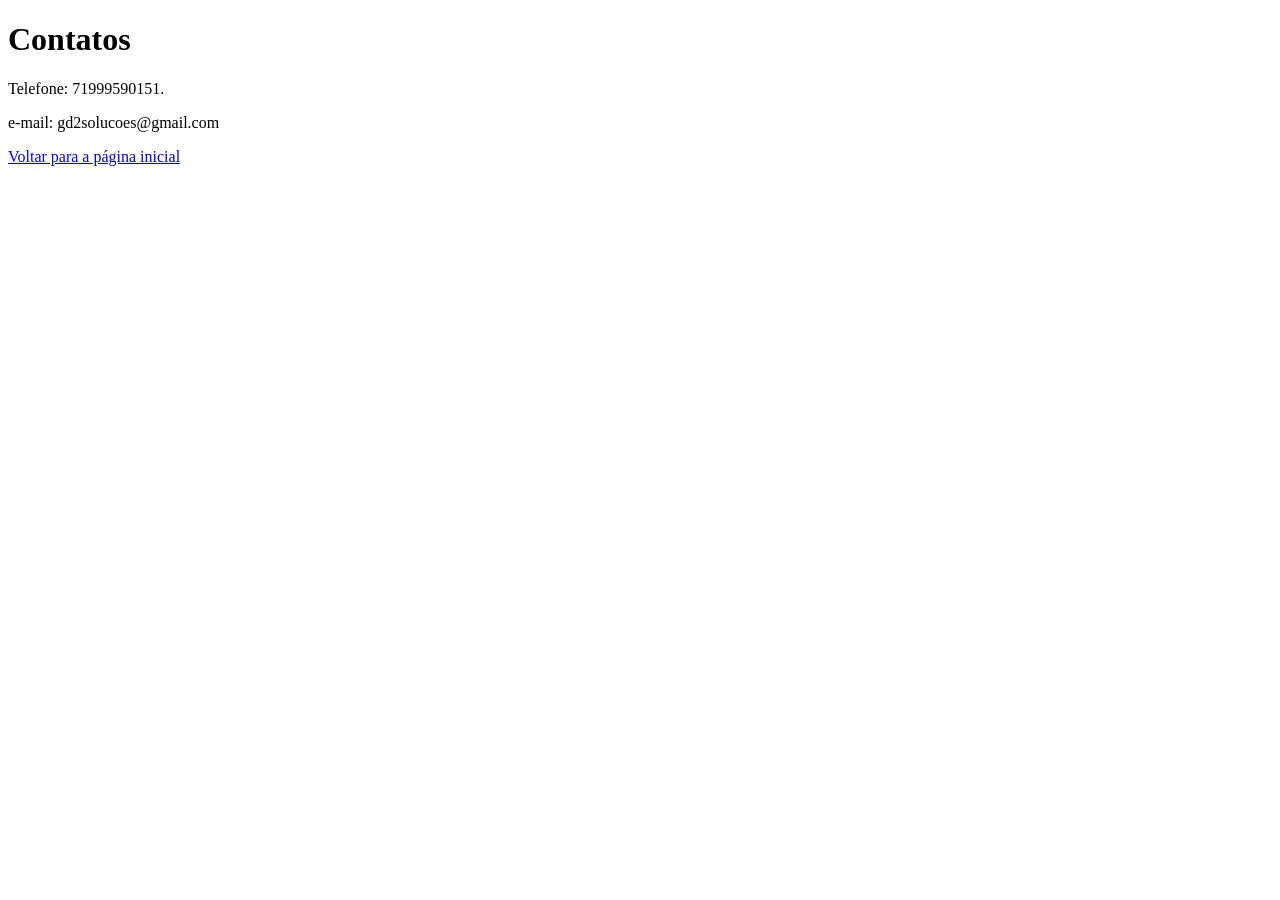
==== contato.html @ 54ea8b83 "Create contato.html" ====
<!DOCTYPE html>
<html>
<head>
    <title>Sobre Nós</title>
</head>
<body>
    <h1>Contatos</h1>
    <p>Telefone: 71999590151.</p>
    <p>e-mail: gd2solucoes@gmail.com</p>
    <a href="index.html">Voltar para a página inicial</a>
</body>
</html>
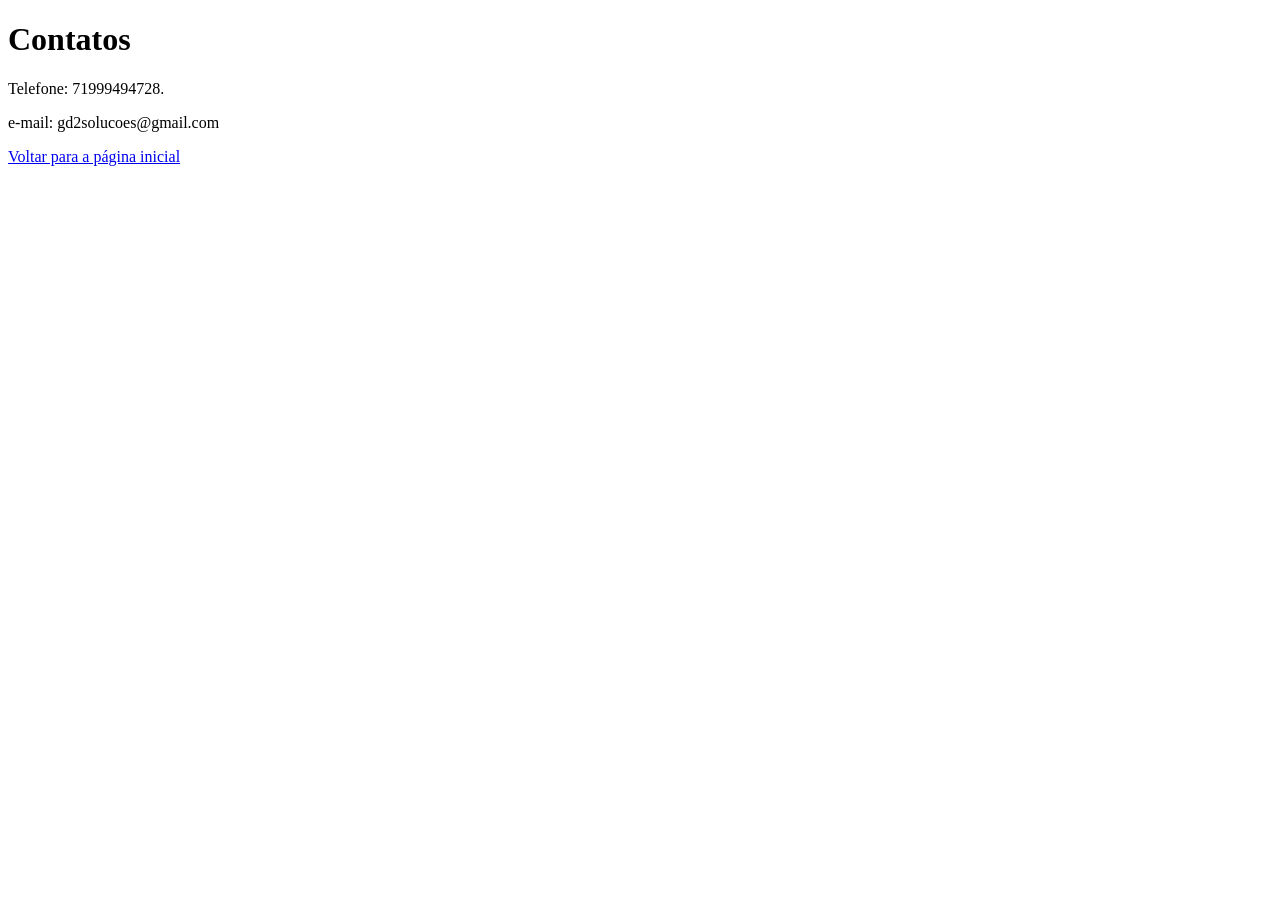
==== commit d6b14d5e: "Update contato.html" ====
--- a/contato.html
+++ b/contato.html
@@ -5,7 +5,7 @@
 </head>
 <body>
     <h1>Contatos</h1>
-    <p>Telefone: 71999590151.</p>
+    <p>Telefone: 71999494728.</p>
     <p>e-mail: gd2solucoes@gmail.com</p>
     <a href="index.html">Voltar para a página inicial</a>
 </body>
